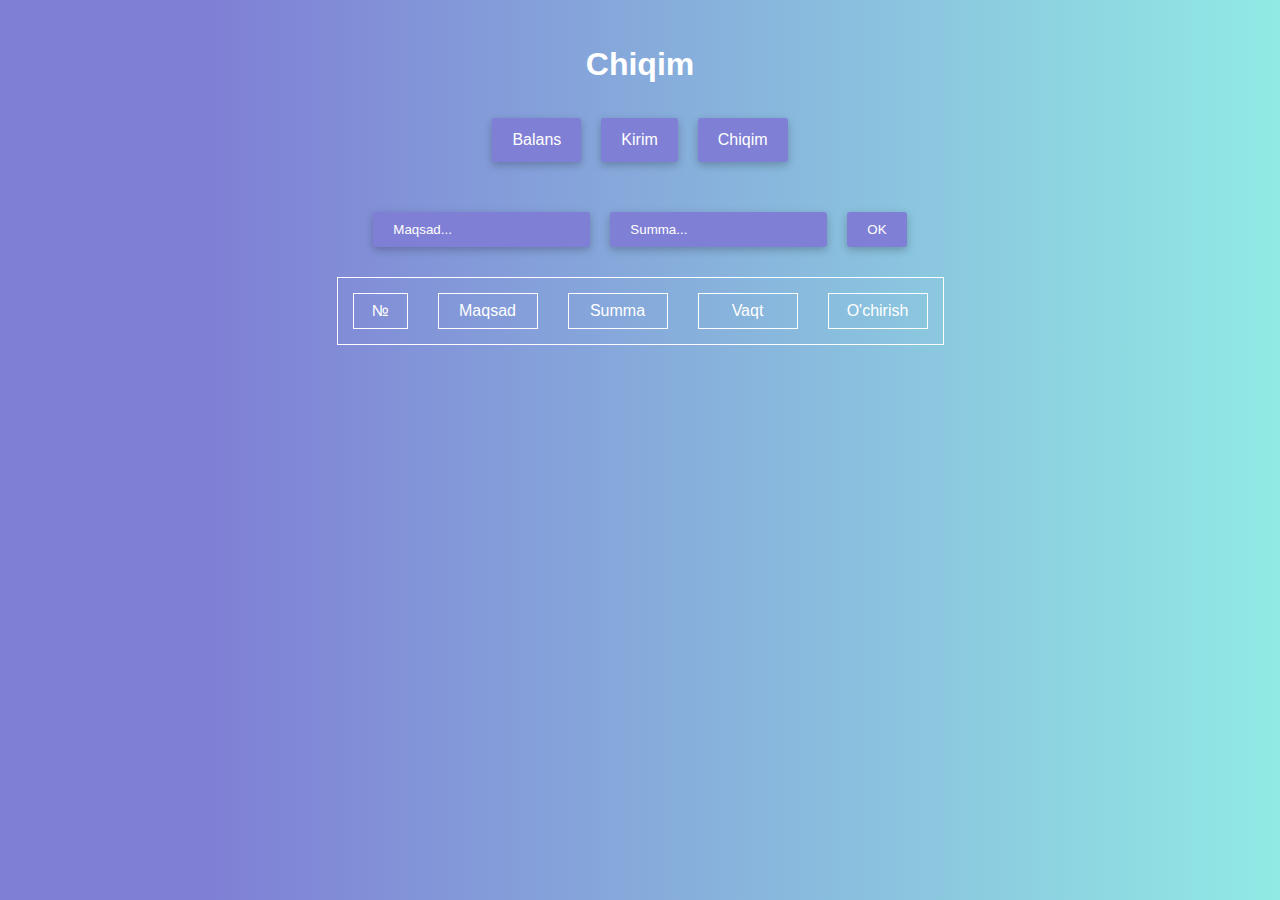
==== expanse.html @ 13e9142b "Inital commit" ====
<!DOCTYPE html>
<html lang="en">
<head>
    <meta charset="UTF-8">
    <meta http-equiv="X-UA-Compatible" content="IE=edge">
    <meta name="viewport" content="width=device-width, initial-scale=1.0">
    <title>Xisob Kitob || Chiqim</title>
    <link rel="stylesheet" href="css/global.css">
</head>

<body>
    
    <div class="container">
        
        <h1>Chiqim</h1>
        
        <div class="test-container">
            <div class="links">
                <a class="link" href="index.html">Balans</a>
                <a class="link" href="income.html">Kirim</a>
                <a class="link" href="expanse.html">Chiqim</a>
            </div>

            <div class="inputs">
                <input id="maqsadInput" class="maqsad input" type="text" placeholder="Maqsad...">
                <input id="summaInput" class="summa input" type="number" placeholder="Summa...">
                <button class="btn" id="addBtn">OK</button>
            </div>

            <div class="info-wrapper">
                <ul class="ul">
                    <li class="li" id="idNumber">№</li>
                    <li class="li" id="maqsad">Maqsad</li>
                    <li class="li" id="summa">Summa</li>
                    <li class="li" id="date">Vaqt</li>
                    <li class="li" id="deleteBtnLi">O'chirish</li>
                </ul>
            </div>
        </div>
        
    </div>
    
    <script src="js/expanse.js"></script>
    
</body>
</html>
---- css/global.css ----
html {
    box-sizing: border-box;
    scroll-behavior: smooth;
}

*,
*::before,
*::after {
    box-sizing: inherit;
}

body {
    padding: 0;
    margin: 0;
    font-family: 'Mukta', sans-serif;
    font-size: 16px;
    line-height: 1.5;
    background-color: #fff;
    color: #222;
    background: #C9D6FF;  /* fallback for old browsers */
    background: rgb(127,127,213);
    background: linear-gradient(90deg, rgba(127,127,213,1) 16%, rgba(145,234,228,1) 100%);
    
}

img {
    max-width: 100%;
    height: auto;
}

.visually-hidden {
    position: absolute;
    width: 1px;
    height: 1px;
    margin: -1px;
    border: 0;
    padding: 0;
    clip: rect(0 0 0 0);
    overflow: hidden;
}

.container {
    max-width: 1440px;
    padding-left: 20px;
    padding-right: 20px;
    margin-left: auto;
    margin-right: auto;
}

.test-container{
    width: 1000px;
    display: flex;
    margin-left: auto;
    margin-right: auto;
    align-items: center;
    flex-direction: column;
    justify-content: center;
}

h1{
    margin: 0;
    padding: 0;
    color: #fff;
    margin-top: 40px;
    text-align: center;
}

.links{
    display: flex;
    margin-top: 30px;
    margin-left: auto;
    margin-right: auto;
    justify-content: center;
}

.link{
    padding: 10px 20px;
    margin-right: 20px;
    text-align: center;
    color: #fff;
    text-decoration: none;
    background: #C9D6FF;  /* fallback for old browsers */
    background: rgb(127,127,213);
    /* background: linear-gradient(90deg, rgba(127,127,213,1) 16%, rgba(145,234,228,1) 100%); */
    box-shadow: rgba(0, 0, 0, 0.24) 0px 3px 8px;
    border-radius: 3px;
}

.link:last-child {
    margin-right: 0;
}

.inputs{
    margin-top: 50px;
    display: flex;
}

.input{
    background: #C9D6FF;  /* fallback for old browsers */
    background: rgb(127,127,213);
    /* background: linear-gradient(90deg, rgba(127,127,213,1) 16%, rgba(145,234,228,1) 100%); */
    box-shadow: rgba(0, 0, 0, 0.24) 0px 3px 8px;
    border: none;
    margin-right: 20px;
    color: #fff;
    padding: 10px 20px;
    padding-left: 20px;
    border-radius: 3px;
}

.input::placeholder {
    color: #fff;
}

.btn{
    background: #C9D6FF;  /* fallback for old browsers */
    background: rgb(127,127,213);
    /* background: linear-gradient(90deg, rgba(127,127,213,1) 16%, rgba(145,234,228,1) 100%); */
    box-shadow: rgba(0, 0, 0, 0.24) 0px 3px 8px;
    border: none;
    padding: 10px 20px;
    border-radius: 3px;
    color: #fff;
    cursor: pointer;
}

.x-btn{
    /* margin: auto; */
    text-align: center;
    color: #fff;
    font-weight: bold;
    display: flex;
    align-items: center;
    /* jcc */
    background: rgba(255, 0, 0, 0.4);
    cursor: pointer;
}

.x-btn:active{
    opacity: 0.9;
}

.info-wrapper{
    width: 610px;
    display: flex;
    overflow: auto;
    margin-top: 30px;
    max-height: 350px;
    align-items: center;
    flex-direction: column;
    justify-content: center;
}

.ul {
    margin: 0;
    padding: 0;
    display: flex;
    align-items: center;
    list-style-type: none;
    border: 1px solid #fff;
    /* justify-content: space-between; */
}

.li:first-child {
    width: 55px;
}

.li {
    width: 100px;
    color: #fff;
    margin-top: 15px;
    padding: 5px 10px;
    margin-left: 15px;
    margin-right: 15px;
    text-align: center;
    margin-bottom: 15px;
    border: 1px solid #fff;
}

.error {
    width: 100px;
    color: #fff;
    cursor: pointer;
    margin-top: 15px;
    margin-left: 15px;
    font-size: 16px;
    padding: 5px 10px;
    margin-right: 15px;
    margin-bottom: 15px;
    background: transparent;
    border: 1px solid #fff;
}

.balans-ul {
    margin: 0;
    padding: 0;
    width: 317px;
    display: flex;
    align-items: center;
    list-style-type: none;
    border: 1px solid #fff;
}

.balans-li {
    width: 75px;
    color: #fff;
    margin-top: 15px;
    padding: 5px 10px;
    margin-left: 15px;
    margin-right: 15px;
    text-align: center;
    margin-bottom: 15px;
    border: 1px solid #fff;
    /* background: linear-gradient(270deg, rgba(127,127,213,1) 16%, rgba(145,234,228,1) 100%); */
}

.balans-li:first-child {
    width: 75px;
}
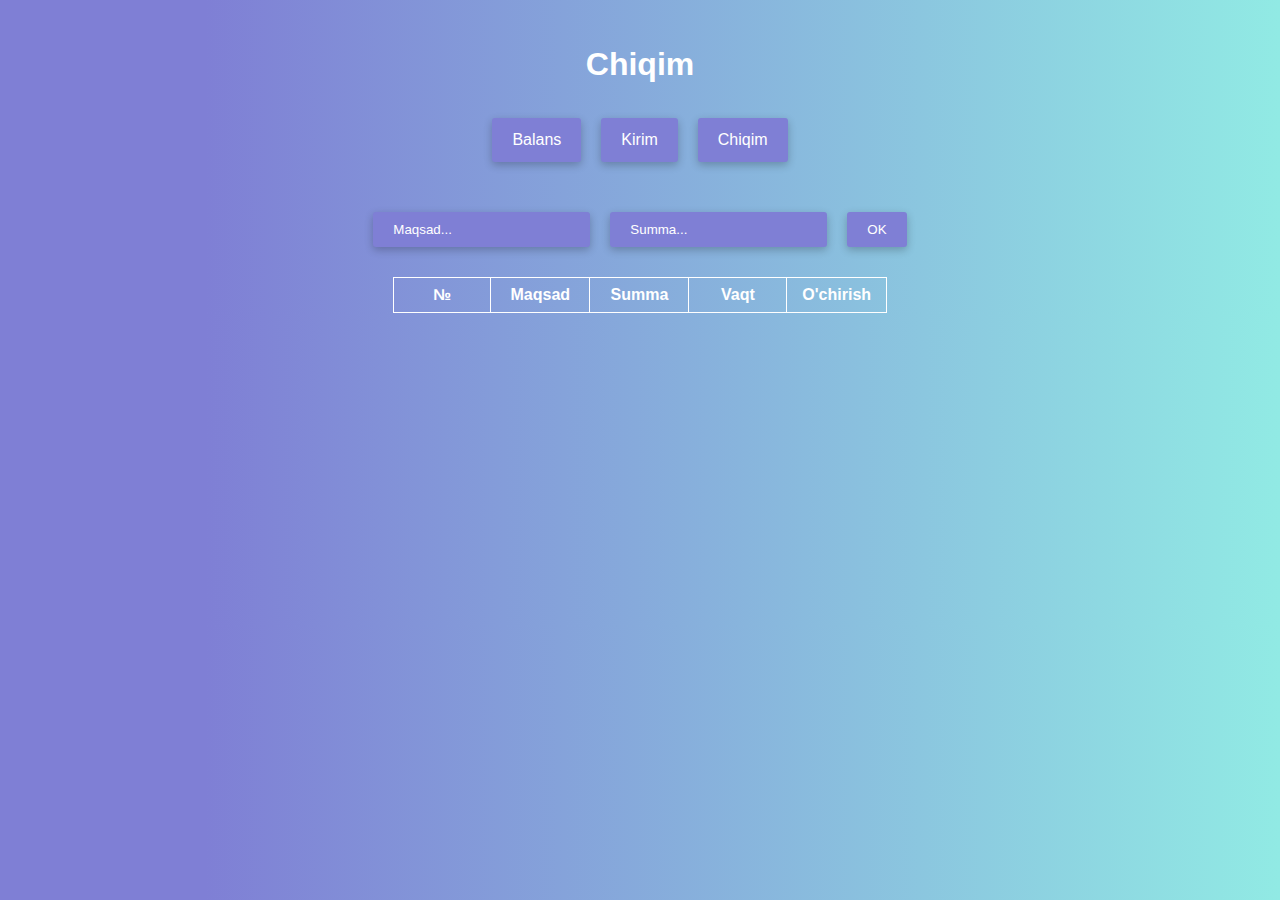
==== commit ea430725: "Edit ul a table" ====
--- a/expanse.html
+++ b/expanse.html
@@ -6,6 +6,7 @@
     <meta name="viewport" content="width=device-width, initial-scale=1.0">
     <title>Xisob Kitob || Chiqim</title>
     <link rel="stylesheet" href="css/global.css">
+    <link rel="icon" href="logo.png">
 </head>
 
 <body>
@@ -20,21 +21,25 @@
                 <a class="link" href="income.html">Kirim</a>
                 <a class="link" href="expanse.html">Chiqim</a>
             </div>
-
+            
             <div class="inputs">
                 <input id="maqsadInput" class="maqsad input" type="text" placeholder="Maqsad...">
                 <input id="summaInput" class="summa input" type="number" placeholder="Summa...">
                 <button class="btn" id="addBtn">OK</button>
             </div>
-
+            
             <div class="info-wrapper">
-                <ul class="ul">
-                    <li class="li" id="idNumber">№</li>
-                    <li class="li" id="maqsad">Maqsad</li>
-                    <li class="li" id="summa">Summa</li>
-                    <li class="li" id="date">Vaqt</li>
-                    <li class="li" id="deleteBtnLi">O'chirish</li>
-                </ul>
+                <table id="balansTable" class="balans-ul">
+                    <thead>
+                        <tr>
+                            <th class="li" id="idNumber">№</th>
+                            <th class="li" id="maqsad">Maqsad</th>
+                            <th class="li" id="summa">Summa</th>
+                            <th class="li" id="date">Vaqt</th>
+                            <th class="li" id="deleteBtnLi">O'chirish</th>
+                        </tr>
+                    </thead>
+                </table>
             </div>
         </div>
         
--- a/css/global.css
+++ b/css/global.css
@@ -1,3 +1,18 @@
+table, tr, th{
+    border: 1px solid #fff;
+    border-collapse: collapse;
+}
+table{
+    width: 494px;
+}
+
+th{
+    max-width: 100px;
+    text-align: center;
+    padding: 10px;
+    word-wrap: break-word;
+}
+
 html {
     box-sizing: border-box;
     scroll-behavior: smooth;
@@ -158,15 +173,10 @@
     align-items: center;
     list-style-type: none;
     border: 1px solid #fff;
-    /* justify-content: space-between; */
-}
-
-.li:first-child {
-    width: 55px;
 }
 
 .li {
-    width: 100px;
+    width: 130px;
     color: #fff;
     margin-top: 15px;
     padding: 5px 10px;
@@ -174,7 +184,6 @@
     margin-right: 15px;
     text-align: center;
     margin-bottom: 15px;
-    border: 1px solid #fff;
 }
 
 .error {
@@ -194,15 +203,12 @@
 .balans-ul {
     margin: 0;
     padding: 0;
-    width: 317px;
-    display: flex;
-    align-items: center;
-    list-style-type: none;
+    /* width: 400px; */
     border: 1px solid #fff;
 }
 
 .balans-li {
-    width: 75px;
+    width: 100px;
     color: #fff;
     margin-top: 15px;
     padding: 5px 10px;
@@ -211,9 +217,4 @@
     text-align: center;
     margin-bottom: 15px;
     border: 1px solid #fff;
-    /* background: linear-gradient(270deg, rgba(127,127,213,1) 16%, rgba(145,234,228,1) 100%); */
-}
-
-.balans-li:first-child {
-    width: 75px;
-}
+}
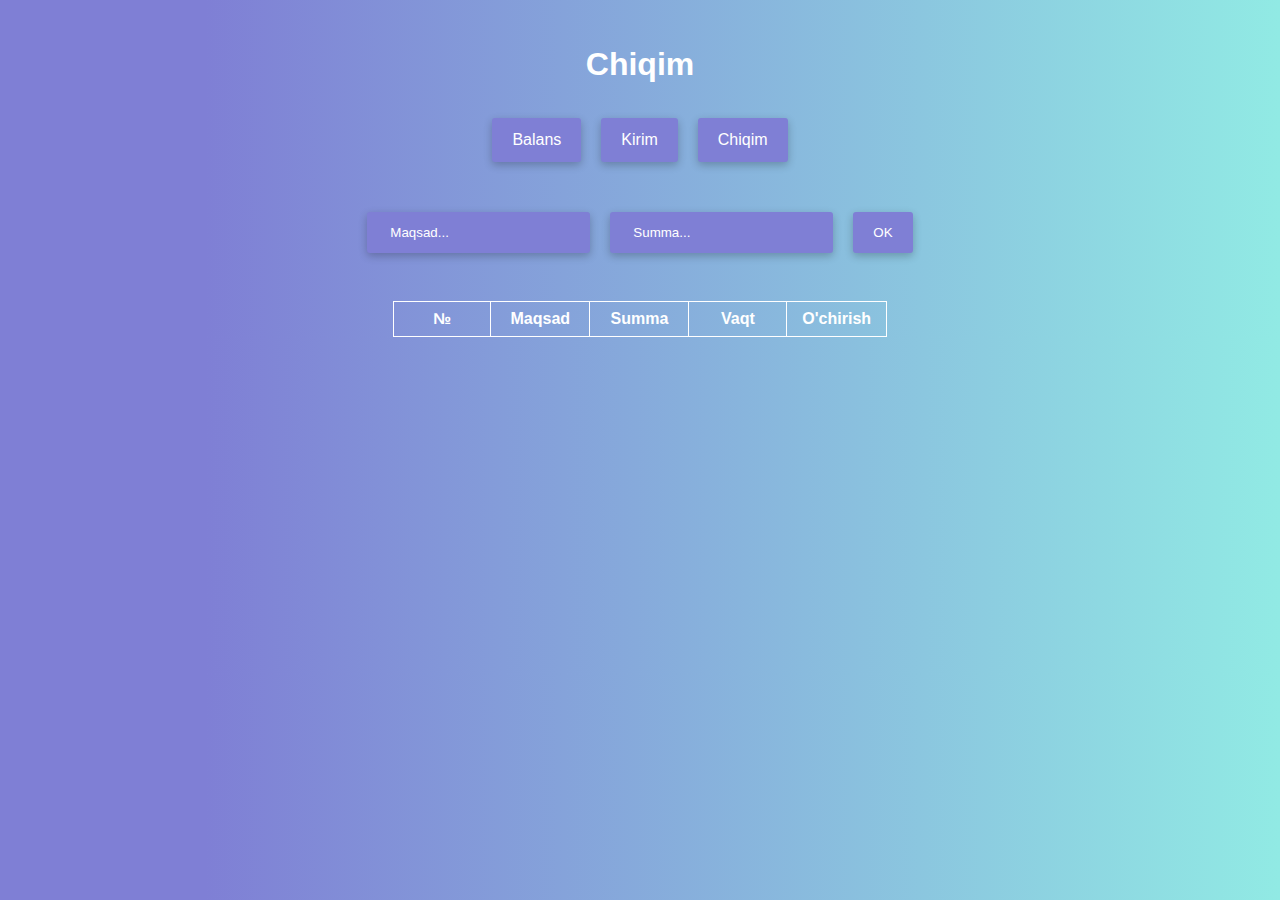
==== commit f5f3f614: "add some functions" ====
--- a/expanse.html
+++ b/expanse.html
@@ -28,6 +28,7 @@
                 <button class="btn" id="addBtn">OK</button>
             </div>
             
+            <h3 id="undefinedInput" class="undefinedInput"></h3>
             <div class="info-wrapper">
                 <table id="balansTable" class="balans-ul">
                     <thead>
@@ -43,9 +44,7 @@
             </div>
         </div>
         
-    </div>
-    
-    <script src="js/expanse.js"></script>
-    
-</body>
-</html>+        <script src="js/expanse.js"></script>
+        
+    </body>
+    </html>--- a/css/global.css
+++ b/css/global.css
@@ -32,7 +32,7 @@
     line-height: 1.5;
     background-color: #fff;
     color: #222;
-    background: #C9D6FF;  /* fallback for old browsers */
+    background: #C9D6FF;
     background: rgb(127,127,213);
     background: linear-gradient(90deg, rgba(127,127,213,1) 16%, rgba(145,234,228,1) 100%);
     
@@ -94,9 +94,8 @@
     text-align: center;
     color: #fff;
     text-decoration: none;
-    background: #C9D6FF;  /* fallback for old browsers */
-    background: rgb(127,127,213);
-    /* background: linear-gradient(90deg, rgba(127,127,213,1) 16%, rgba(145,234,228,1) 100%); */
+    background: #C9D6FF;
+    background: rgb(127,127,213);
     box-shadow: rgba(0, 0, 0, 0.24) 0px 3px 8px;
     border-radius: 3px;
 }
@@ -111,24 +110,28 @@
 }
 
 .input{
-    background: #C9D6FF;  /* fallback for old browsers */
-    background: rgb(127,127,213);
-    /* background: linear-gradient(90deg, rgba(127,127,213,1) 16%, rgba(145,234,228,1) 100%); */
+    background: #C9D6FF;
+    background: rgb(127,127,213);
     box-shadow: rgba(0, 0, 0, 0.24) 0px 3px 8px;
-    border: none;
+    border: 3px solid rgb(127,127,213);
     margin-right: 20px;
     color: #fff;
     padding: 10px 20px;
     padding-left: 20px;
     border-radius: 3px;
+    transition: all 0.3s ease-in-out;
 }
 
 .input::placeholder {
     color: #fff;
 }
 
+.input:focus {
+    outline: 3px solid rgb(92, 92, 194);
+}
+
 .btn{
-    background: #C9D6FF;  /* fallback for old browsers */
+    background: #C9D6FF;
     background: rgb(127,127,213);
     /* background: linear-gradient(90deg, rgba(127,127,213,1) 16%, rgba(145,234,228,1) 100%); */
     box-shadow: rgba(0, 0, 0, 0.24) 0px 3px 8px;
@@ -159,7 +162,7 @@
     width: 610px;
     display: flex;
     overflow: auto;
-    margin-top: 30px;
+    /* margin-top: 30px; */
     max-height: 350px;
     align-items: center;
     flex-direction: column;
@@ -218,3 +221,30 @@
     margin-bottom: 15px;
     border: 1px solid #fff;
 }
+
+.deleteBtn {
+    transition: all 0.3s ease-in-out;
+}
+.deleteBtn:hover {
+    color: #8195d8;
+    background-color: #fff;
+}
+
+.fail {
+    background: tomato;
+    border: 3px solid red;
+    box-shadow: 0px 0px 30px 5px red;
+}
+
+.display-none {
+    display: none;
+}
+
+.undefinedInput {
+    color: red;
+    font-size: 24px;
+    font-weight: 700;
+    text-align: center;
+    background: transparent;
+    text-shadow: 2px 2px 5px tomato;
+}
